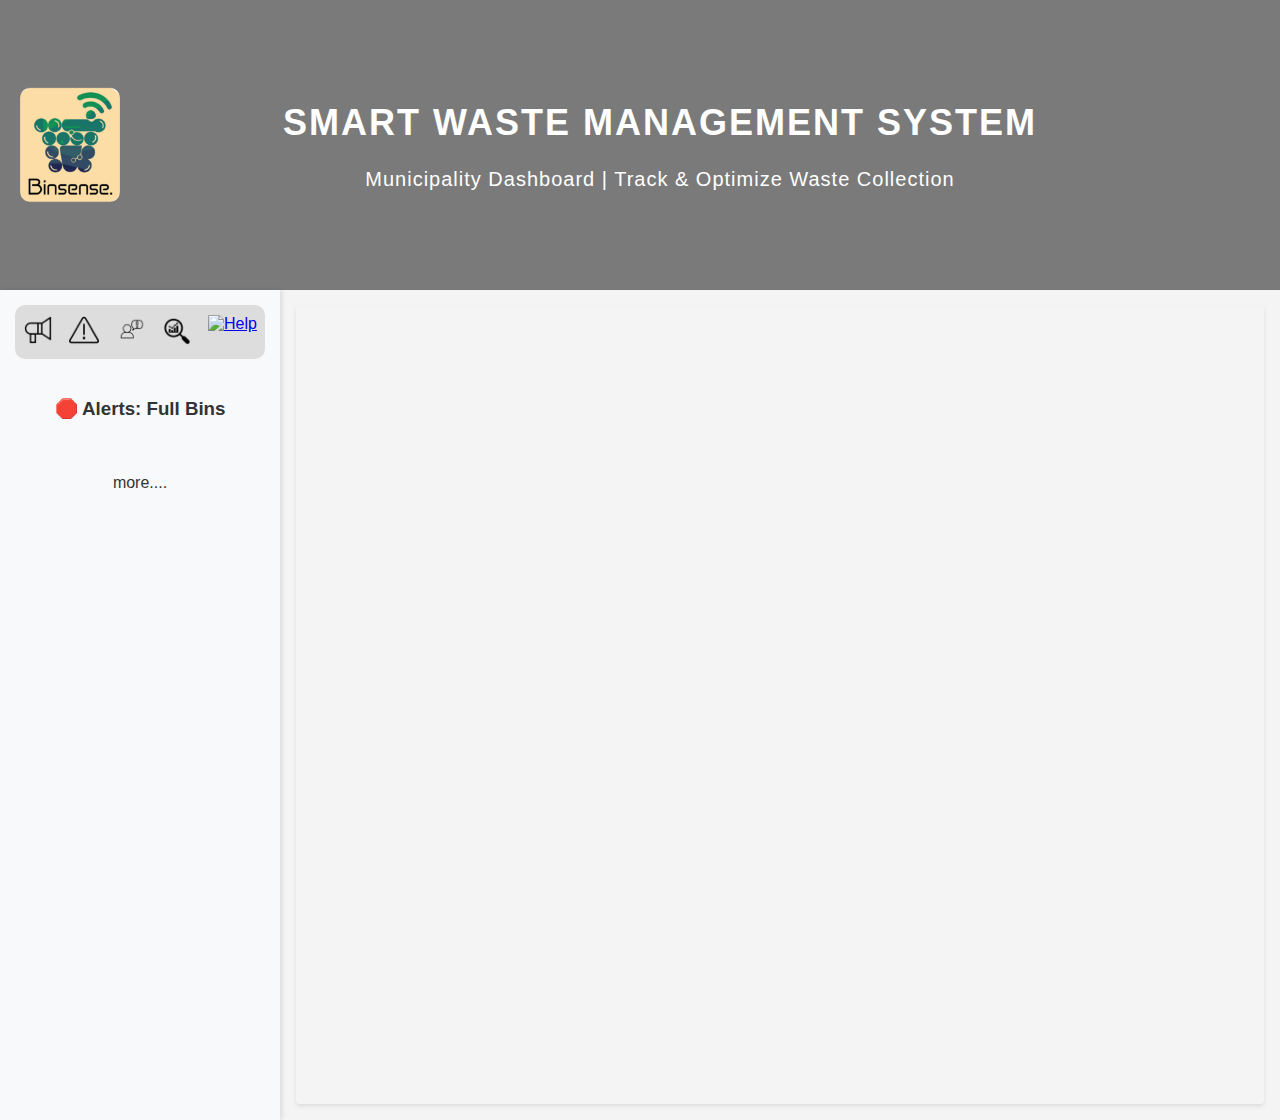
==== index.html @ 9911cd80 "Add files via upload" ====
<!DOCTYPE html>
<html lang="en">
<head>
    <meta charset="UTF-8">
    <meta name="viewport" content="width=device-width, initial-scale=1.0">
    <title>Smart Waste Management</title>
    <link rel="stylesheet" href="https://unpkg.com/leaflet@1.7.1/dist/leaflet.css" />
    <link rel="stylesheet" href="styles.css">
    <script src="https://unpkg.com/leaflet@1.7.1/dist/leaflet.js"></script>
</head>
<body>
    <!-- Header Section -->
    <header class="hero-header">
        <div class="header-overlay"></div> <!-- Dark Overlay -->
        <img src="Binsense.png" alt="Logo" class="logo"> <!-- Logo stays on the left -->
        <div class="header-content">
            <h1 class="title">Smart Waste Management System</h1>
            <p class="subtitle">Municipality Dashboard | Track & Optimize Waste Collection</p>
        </div>
    </header>
    
    
    <div class="container">
        <!-- Sidebar -->
        <aside class="sidebar">
            <!-- Small horizontal strip with icons -->
            <div class="icon-strip">
                <a href="dashboard.html" class="icon-link"><img src="Notice.png" alt="Dashboard"></a>
                <a href="alerts.html" class="icon-link"><img src="Alert.png" alt="Alerts"></a>
                <a href="settings.html" class="icon-link"><img src="Feedback.png" alt="Settings"></a>
                <a href="reports.html" class="icon-link"><img src="Reports.png" alt="Reports"></a>
                <a href="help.html" class="icon-link"><img src="icons/help.png" alt="Help"></a>
            </div>

            <!-- Notification Section for Filled Bins -->
            <div class="notification-section">
                <h3>🛑 Alerts: Full Bins</h3>
                <ul id="notificationList">
                    <!-- Notifications will be inserted dynamically here -->
                </ul>
            </div>

            <!-- Other sidebar content -->
            <div class="sidebar-content">
                <p>more....</p>
            </div>
        </aside>
        
        <main class="main-content">
            <div id="map"></div>
        </main>
    </div>

    <script src="script.js"></script>
    <script src="notifications.js"></script> <!-- Separate script for notifications -->
    <script src="header-animation.js"></script> <!-- JS for Header Animations -->
</body>
</html>
---- styles.css ----
:root {
  --primary-color: #4caf50;
  --secondary-color: #2196f3;
  --background-color: #f4f4f4;
  --text-color: #333;
  --alert-red: #f44336;
  --alert-yellow: #ffeb3b;
  --alert-green: #4caf50;
}

body {
  font-family: Arial, sans-serif;
  margin: 0;
  padding: 0;
  background-color: var(--background-color);
  color: var(--text-color);
}

.navbar {
  background-color: var(--primary-color);
  color: white;
  padding: 1rem;
  display: flex;
  align-items: center;
}

.logo {
  display: flex;
  align-items: center;
}

.logo-img {
  width: 40px;
  height: 40px;
  margin-right: 1rem;
}

.logo-text {
  font-size: 1.5rem;
  font-weight: bold;
}

.container {
  display: flex;
  height: calc(100vh - 70px);
}

.sidebar {
  width: 300px;
  background-color: white;
  padding: 1rem;
  overflow-y: auto;
  box-shadow: 2px 0 5px rgba(0, 0, 0, 0.1);
}

.sidebar h2 {
  margin-top: 0;
  color: var(--primary-color);
}

#alertList {
  list-style-type: none;
  padding: 0;
}

.alert-item {
  background-color: #fff;
  border-radius: 4px;
  padding: 1rem;
  margin-bottom: 1rem;
  box-shadow: 0 2px 4px rgba(0, 0, 0, 0.1);
}

.alert-item h3 {
  margin-top: 0;
  color: var(--secondary-color);
}

.alert-item p {
  margin: 0.5rem 0;
}

.status {
  font-weight: bold;
}

.status.full {
  color: var(--alert-red);
}

.status.near-full {
  color: var(--alert-yellow);
}

.status.normal {
  color: var(--alert-green);
}

.main-content {
  flex-grow: 1;
  padding: 1rem;
}

#map {
  height: 100%;
  border-radius: 4px;
  box-shadow: 0 2px 4px rgba(0, 0, 0, 0.1);
}

@media (max-width: 768px) {
  .container {
    flex-direction: column;
  }

  .sidebar {
    width: 100%;
    max-height: 300px;
  }

  #map {
    height: calc(100vh - 370px);
  }
}

/* Sidebar styling */
.sidebar {
  width: 250px;
  background: #f8f9fa;
  padding: 15px;
  display: flex;
  flex-direction: column;
  align-items: center;
}

/* Small horizontal strip for icons */
.icon-strip {
  display: flex;
  justify-content: space-around;
  width: 100%;
  background: #ddd;
  padding: 10px 0;
  border-radius: 10px;
  margin-bottom: 20px;
}

/* Icons inside the strip */
.icon-link img {
  width: 30px; /* Smaller icons */
  height: 30px;
  transition: transform 0.2s ease-in-out;
}

.icon-link img:hover {
  transform: scale(1.2); /* Slight zoom on hover */
}

/* Other sidebar content */
.sidebar-content {
  text-align: center;
  margin-top: 20px;
}
/* Hero Header */
.hero-header {
  position: relative;
  width: 100%;
  height: 250px;
  background: url('header-placeholder.jpg') center/cover no-repeat;
  display: flex;
  align-items: center;
  justify-content: center; /* Keep text centered */
  padding: 20px;
  color: white;
  overflow: hidden;
}

/* Dark Overlay for Readability */
.header-overlay {
  position: absolute;
  width: 100%;
  height: 100%;
  background: rgba(0, 0, 0, 0.5);
}

/* Logo Styling - Move to Left */
.logo {
  position: absolute;
  left: 20px; /* Adjust spacing */
  top: 50%;
  transform: translateY(-50%);
  width: 100px;
  height: auto;
  animation: logoBounce 1.5s infinite alternate;
}

/* Text Styling (Remain Centered) */
.title {
  font-size: 32px;
  font-weight: bold;
  text-transform: uppercase;
  letter-spacing: 2px;
  animation: slideDown 1s ease-in-out;
}

.subtitle {
  font-size: 18px;
  font-weight: 300;
  letter-spacing: 1px;
  animation: fadeIn 2s ease-in-out;
}

/* Animations */
@keyframes fadeIn {
  from { opacity: 0; }
  to { opacity: 1; }
}

@keyframes slideDown {
  from { transform: translateY(-20px); opacity: 0; }
  to { transform: translateY(0); opacity: 1; }
}

@keyframes logoBounce {
  from { transform: translateY(0); }
  to { transform: translateY(-5px); }
}
/* Center the header content */
.header-content {
  position: absolute;
  top: 50%;
  left: 50%;
  transform: translate(-50%, -50%);
  text-align: center;
  width: 100%;
  z-index: 2;
}

/* White and centered title */
.title {
  font-size: 36px;
  font-weight: bold;
  text-transform: uppercase;
  letter-spacing: 2px;
  color: #ffffff; /* Pure white text */
}

/* White subtitle */
.subtitle {
  font-size: 20px;
  font-weight: 400;
  color: #ffffff; /* White text */
}
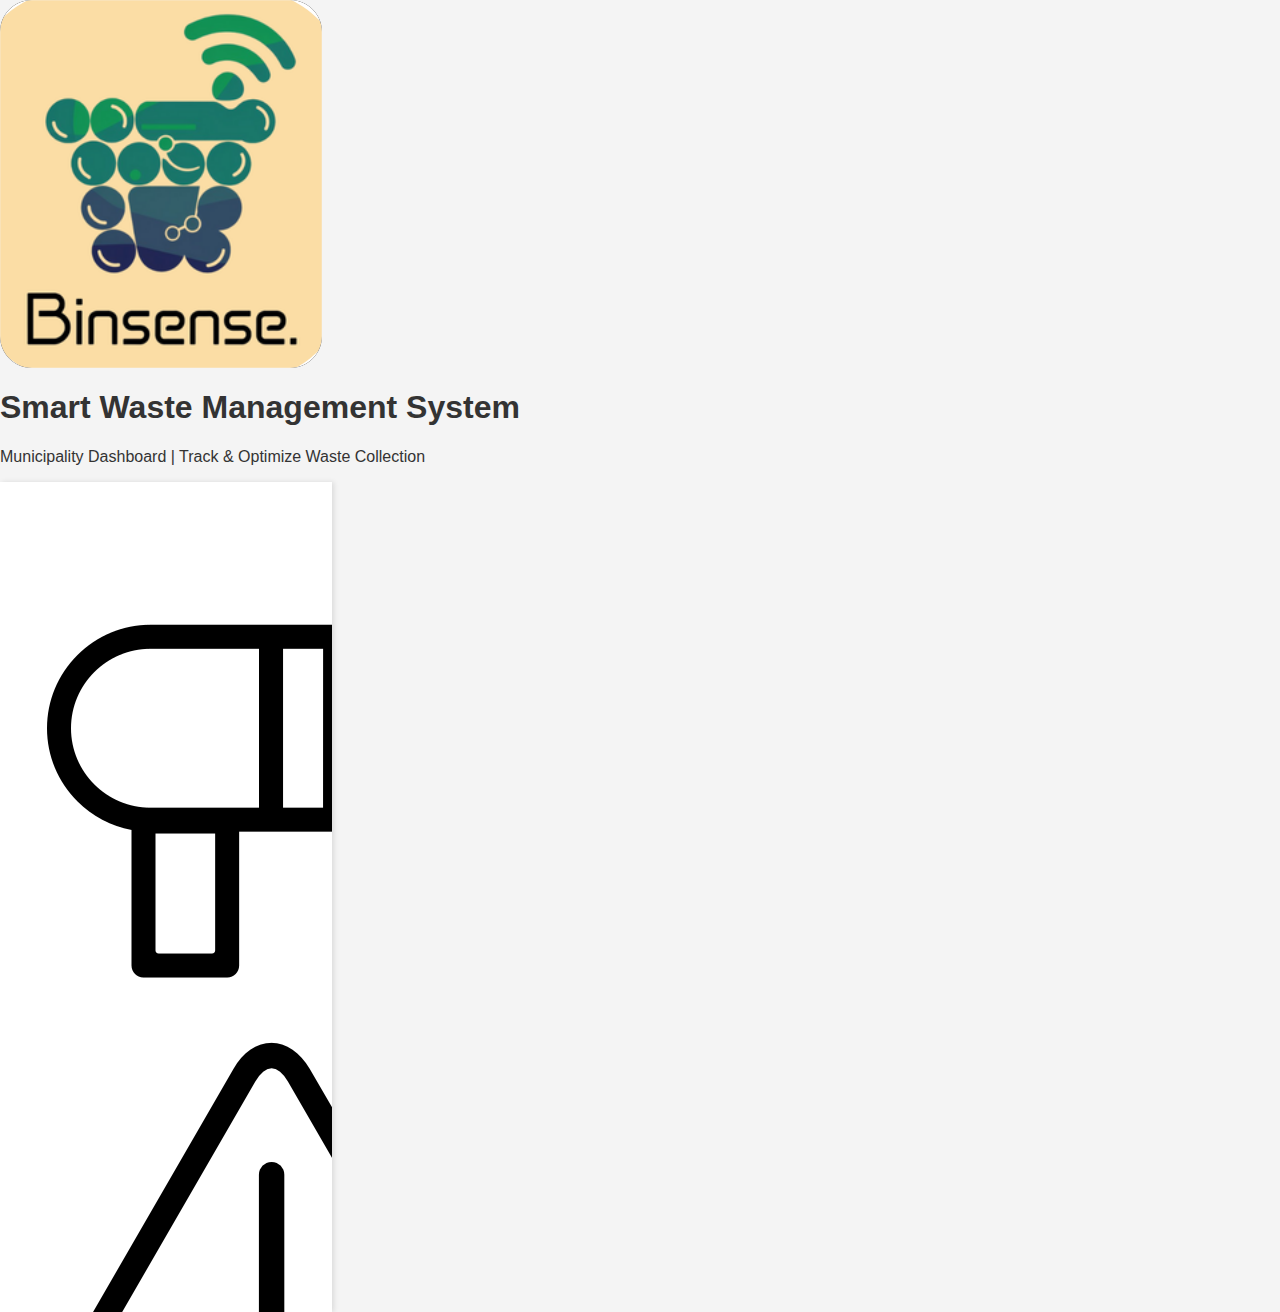
==== commit 973a9c86: "Update index.html" ====
--- a/index.html
+++ b/index.html
@@ -50,6 +50,9 @@
             <div id="map"></div>
         </main>
     </div>
+    <div id="status"></div>
+<div id="error" style="display: none; color: red;">Error: No data received!</div>
+
 
     <script src="script.js"></script>
     <script src="notifications.js"></script> <!-- Separate script for notifications -->
--- a/styles.css
+++ b/styles.css
@@ -102,10 +102,10 @@
 }
 
 #map {
-  height: 100%;
-  border-radius: 4px;
-  box-shadow: 0 2px 4px rgba(0, 0, 0, 0.1);
-}
+    width: 100%;
+    height: 500px; /* Ensure height is set */
+}
+
 
 @media (max-width: 768px) {
   .container {
@@ -117,10 +117,7 @@
     max-height: 300px;
   }
 
-  #map {
-    height: calc(100vh - 370px);
-  }
-}
+
 
 /* Sidebar styling */
 .sidebar {
@@ -164,7 +161,7 @@
   position: relative;
   width: 100%;
   height: 250px;
-  background: url('header-placeholder.jpg') center/cover no-repeat;
+  background: url('img1.jpg') center/cover no-repeat;
   display: flex;
   align-items: center;
   justify-content: center; /* Keep text centered */
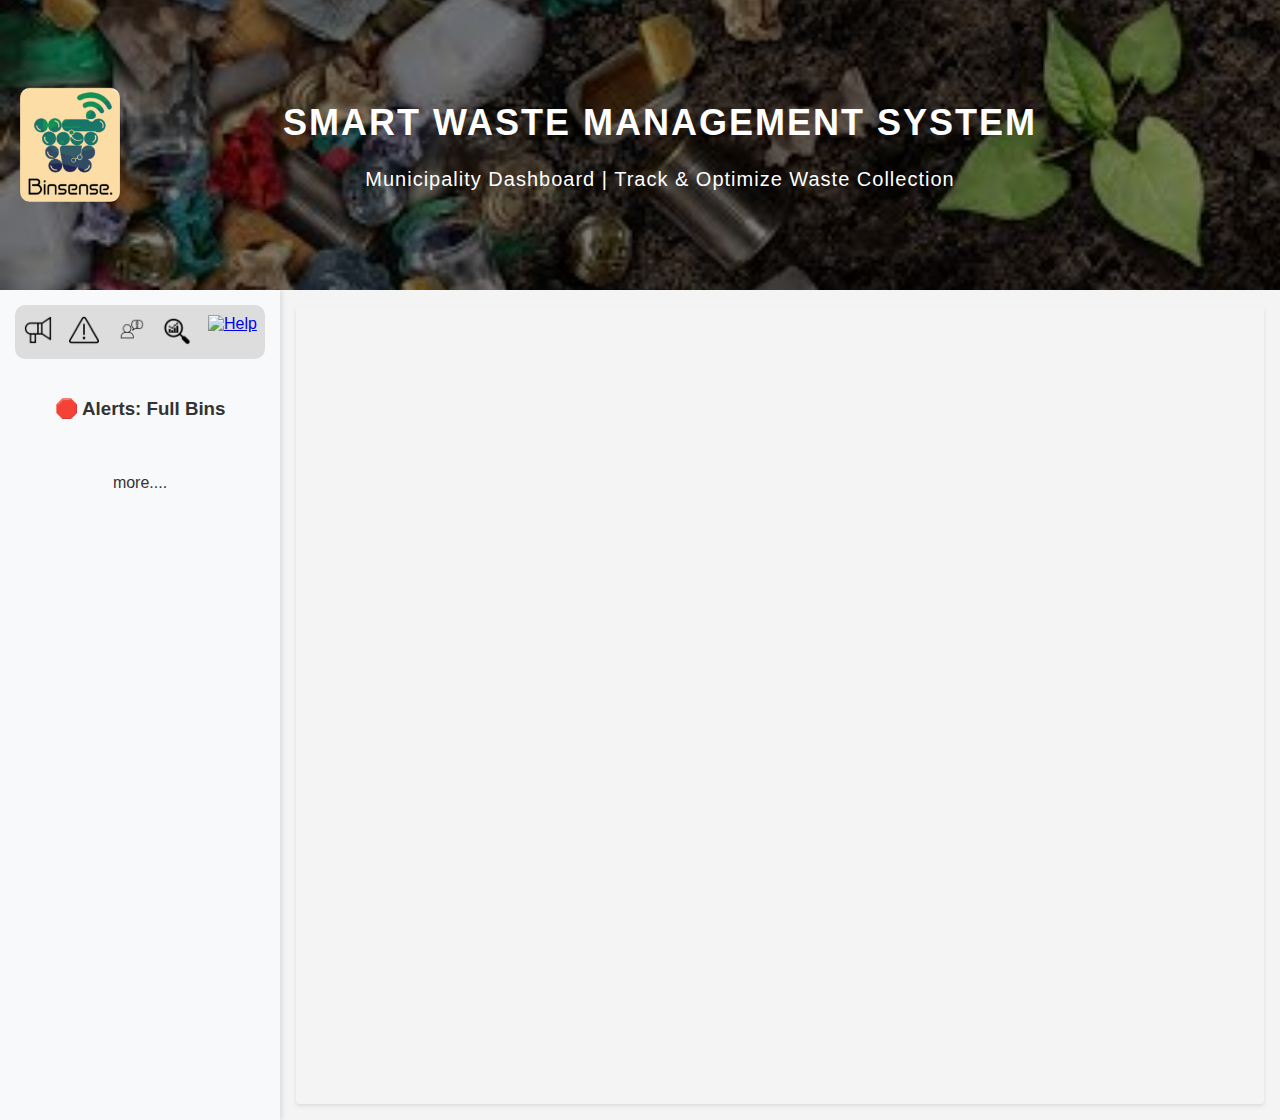
==== commit c7b68417: "Update index.html" ====
--- a/index.html
+++ b/index.html
@@ -50,9 +50,7 @@
             <div id="map"></div>
         </main>
     </div>
-    <div id="status"></div>
-<div id="error" style="display: none; color: red;">Error: No data received!</div>
-
+    
 
     <script src="script.js"></script>
     <script src="notifications.js"></script> <!-- Separate script for notifications -->
--- a/styles.css
+++ b/styles.css
@@ -102,10 +102,10 @@
 }
 
 #map {
-    width: 100%;
-    height: 500px; /* Ensure height is set */
-}
-
+  height: 100%;
+  border-radius: 4px;
+  box-shadow: 0 2px 4px rgba(0, 0, 0, 0.1);
+}
 
 @media (max-width: 768px) {
   .container {
@@ -117,7 +117,10 @@
     max-height: 300px;
   }
 
-
+  #map {
+    height: calc(100vh - 370px);
+  }
+}
 
 /* Sidebar styling */
 .sidebar {
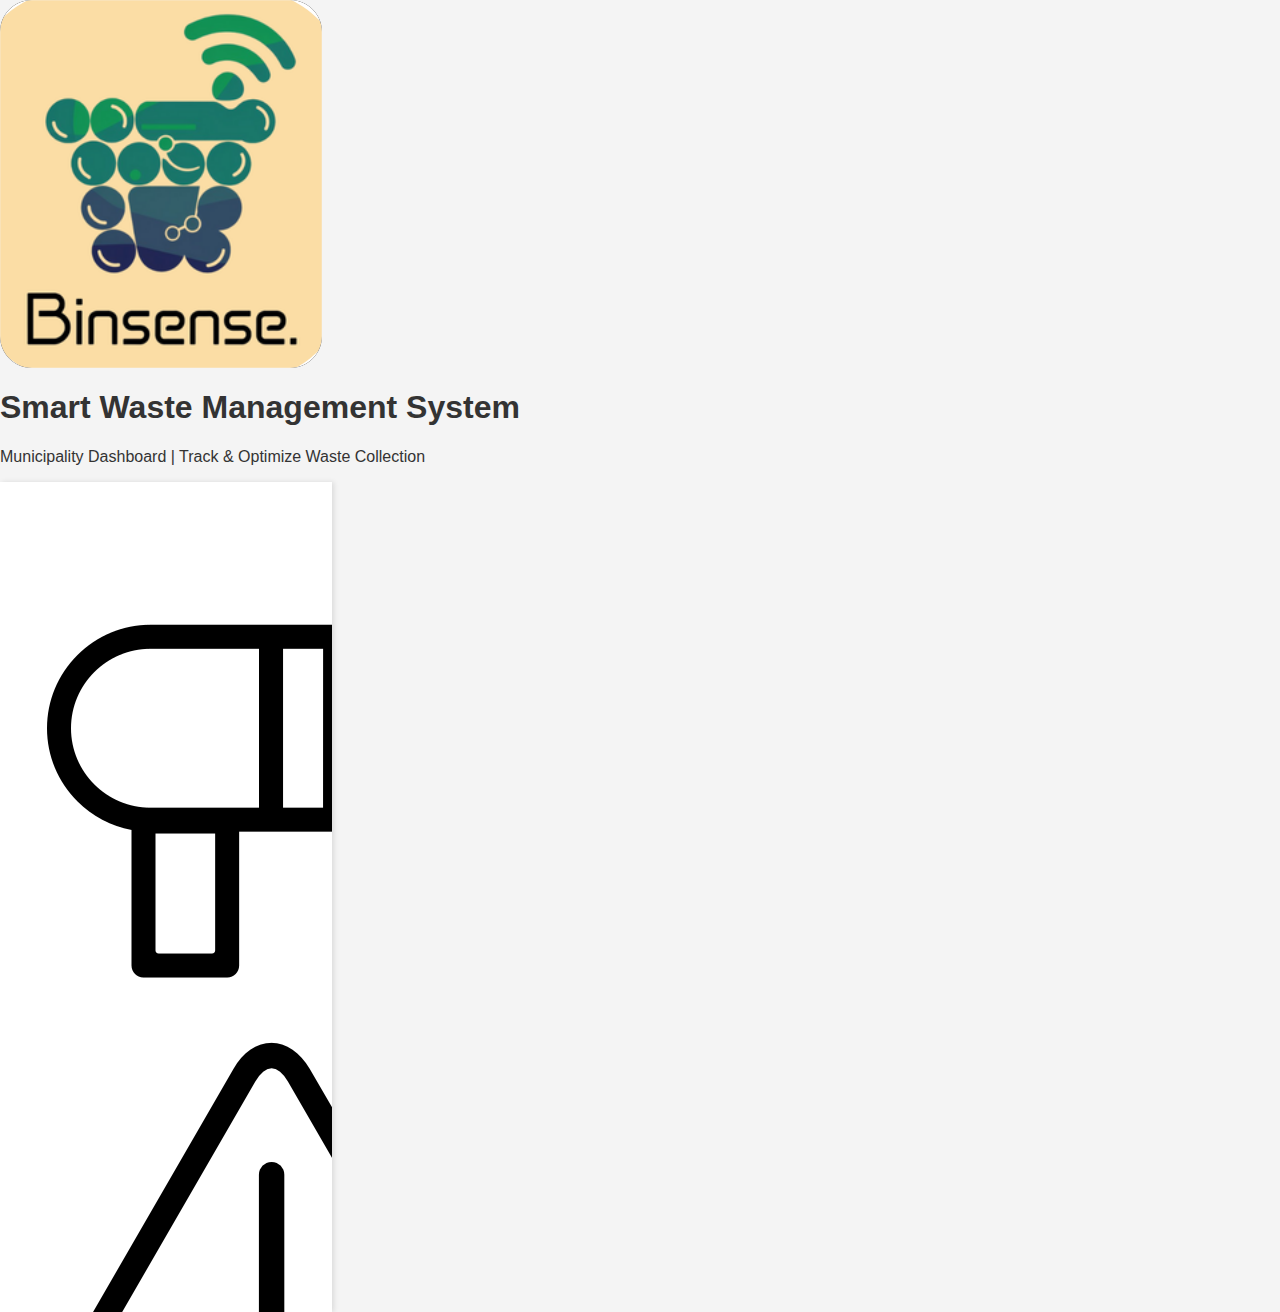
==== commit 1fbccfe5: "Update index.html" ====
--- a/index.html
+++ b/index.html
@@ -50,6 +50,9 @@
             <div id="map"></div>
         </main>
     </div>
+    <div id="status"></div>
+<div id="error" style="display: none; color: red;">Error: No data received!</div>
+
     
 
     <script src="script.js"></script>
--- a/styles.css
+++ b/styles.css
@@ -102,10 +102,10 @@
 }
 
 #map {
-  height: 100%;
-  border-radius: 4px;
-  box-shadow: 0 2px 4px rgba(0, 0, 0, 0.1);
-}
+    width: 100%;
+    height: 500px; /* Ensure height is set */
+}
+
 
 @media (max-width: 768px) {
   .container {
@@ -117,10 +117,7 @@
     max-height: 300px;
   }
 
-  #map {
-    height: calc(100vh - 370px);
-  }
-}
+
 
 /* Sidebar styling */
 .sidebar {
